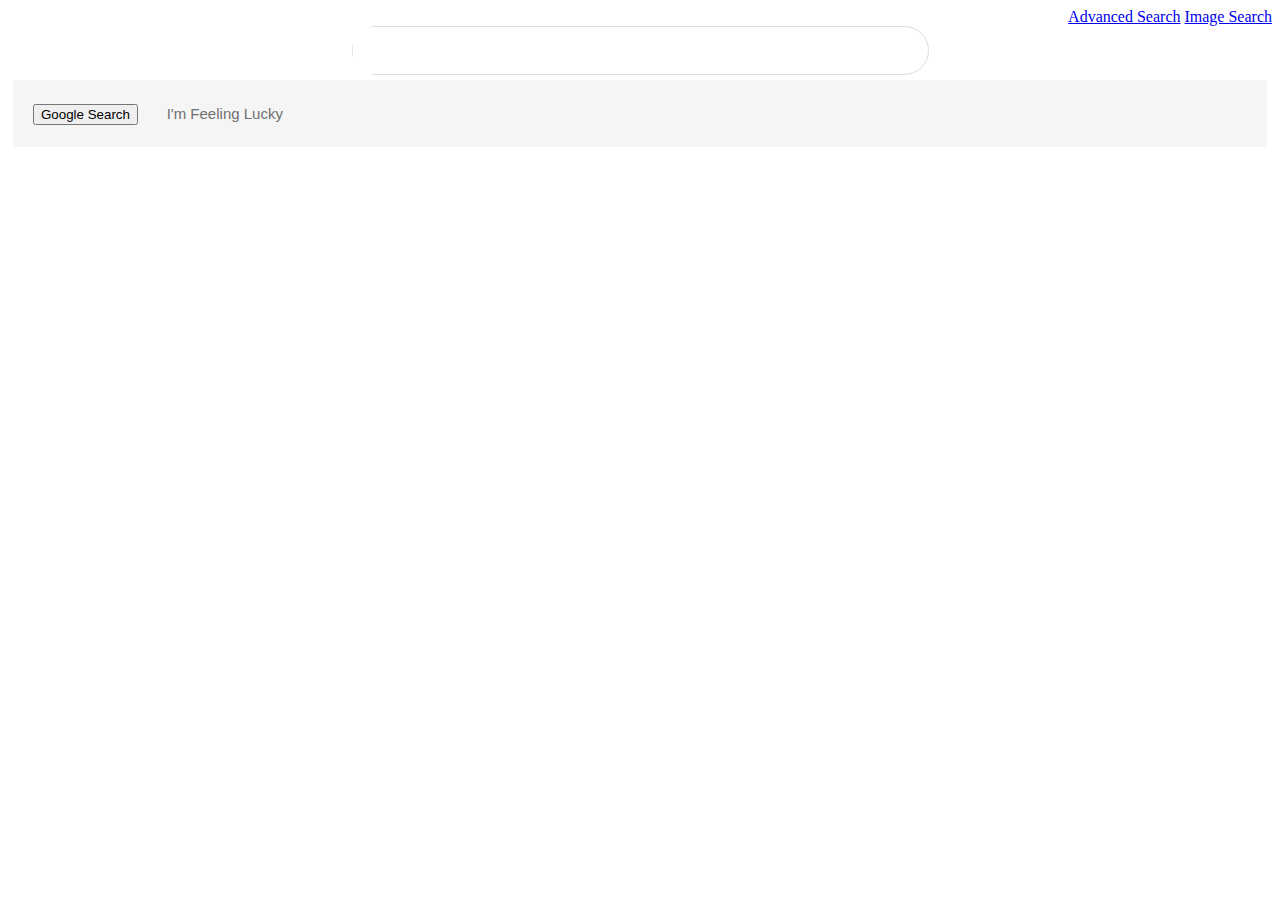
==== index.html @ be514585 "initial commit" ====
<!DOCTYPE html>
<html lang="en">
  <head>
    <title>Search</title>
    <link rel="stylesheet" href="styles.css" />
  </head>
  <body>
    <div style="text-align: right">
      <a href="advancedSearch.html">Advanced Search</a>
      <a href="imageSearch.html">Image Search</a>
    </div>
    <form action="https://google.com/search">
      <div class="bar">
        <input
          class="searchbar"
          
          type="text"
          name="q"
        />
      </div>
      <div class="button">
        <input

          type="submit"
          value="Google Search"
          name="btnK"
        />
        <input
          class="button"

          type="submit"
          value="I'm Feeling Lucky"
          name="btnI"
          formaction="https://google.com/search?&btnI=1"
        />
      </div>
    </form>
  </body>
</html>
---- styles.css ----
.bar {
  position: relative;
  margin: 0 auto;
  width: 575px;
  border-radius: 30px;
  border: 1px solid #dcdcdc;
  align-items: center;
}

.buttons {
  margin-top: 30px;
}

.button {
  background-color: #f5f5f5;
  border: none;
  color: #707070;
  font-size: 15px;
  padding: 10px 20px;
  margin: 5px;
  border-radius: 4px;
  outline: none;
}

.searchbar {
  height: 45px;
  border: none;
  width: 500px;
  font-size: 16px;
  outline: none;
}

.submit {
  position: fixed;
  top: 55%;
  left: 48%;
  margin-top: -50px;
  margin-left: -100px;
}
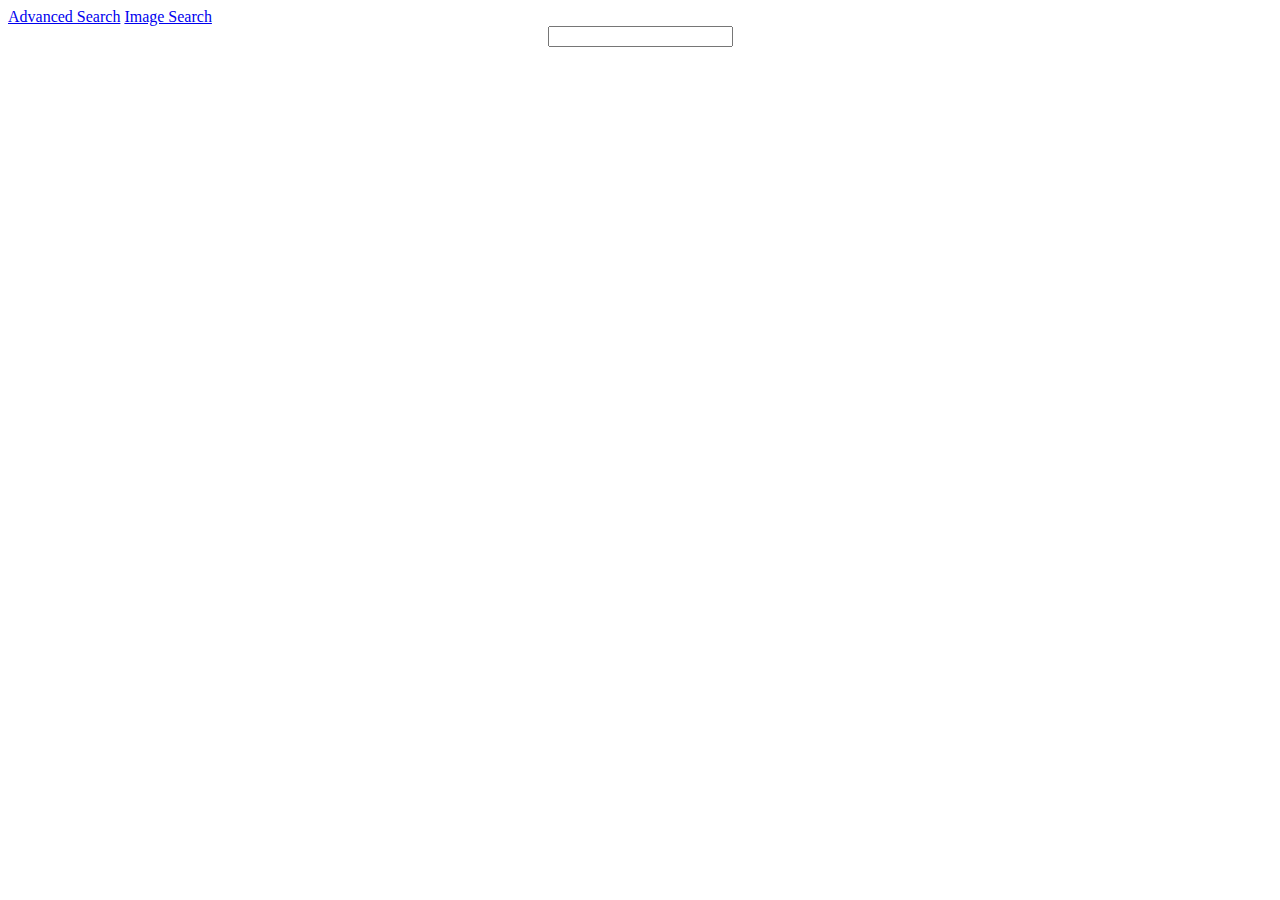
==== commit ed6b6cb8: "testailua" ====
--- a/index.html
+++ b/index.html
@@ -5,20 +5,16 @@
     <link rel="stylesheet" href="styles.css" />
   </head>
   <body>
-    <div style="text-align: right">
+    <div>
       <a href="advancedSearch.html">Advanced Search</a>
       <a href="imageSearch.html">Image Search</a>
     </div>
+
     <form action="https://google.com/search">
-      <div class="bar">
-        <input
-          class="searchbar"
-          
-          type="text"
-          name="q"
-        />
+      <div class="box">
+        <input type="text" name="q" />
       </div>
-      <div class="button">
+      <!-- <div class="button">
         <input
 
           type="submit"
@@ -32,8 +28,7 @@
           value="I'm Feeling Lucky"
           name="btnI"
           formaction="https://google.com/search?&btnI=1"
-        />
-      </div>
+        /> -->
     </form>
   </body>
 </html>
--- a/styles.css
+++ b/styles.css
@@ -1,13 +1,19 @@
-.bar {
+.box {
+  justify-content: center;
+  align-items: center;
+  display: flex;
+}
+
+/* .bar {
   position: relative;
   margin: 0 auto;
   width: 575px;
   border-radius: 30px;
   border: 1px solid #dcdcdc;
   align-items: center;
-}
+} */
 
-.buttons {
+/* .buttons {
   margin-top: 30px;
 }
 
@@ -22,18 +28,18 @@
   outline: none;
 }
 
-.searchbar {
+/* .searchbar {
   height: 45px;
   border: none;
   width: 500px;
   font-size: 16px;
   outline: none;
-}
+} */
 
-.submit {
+/* .submit {
   position: fixed;
   top: 55%;
   left: 48%;
   margin-top: -50px;
   margin-left: -100px;
-}
+} */
